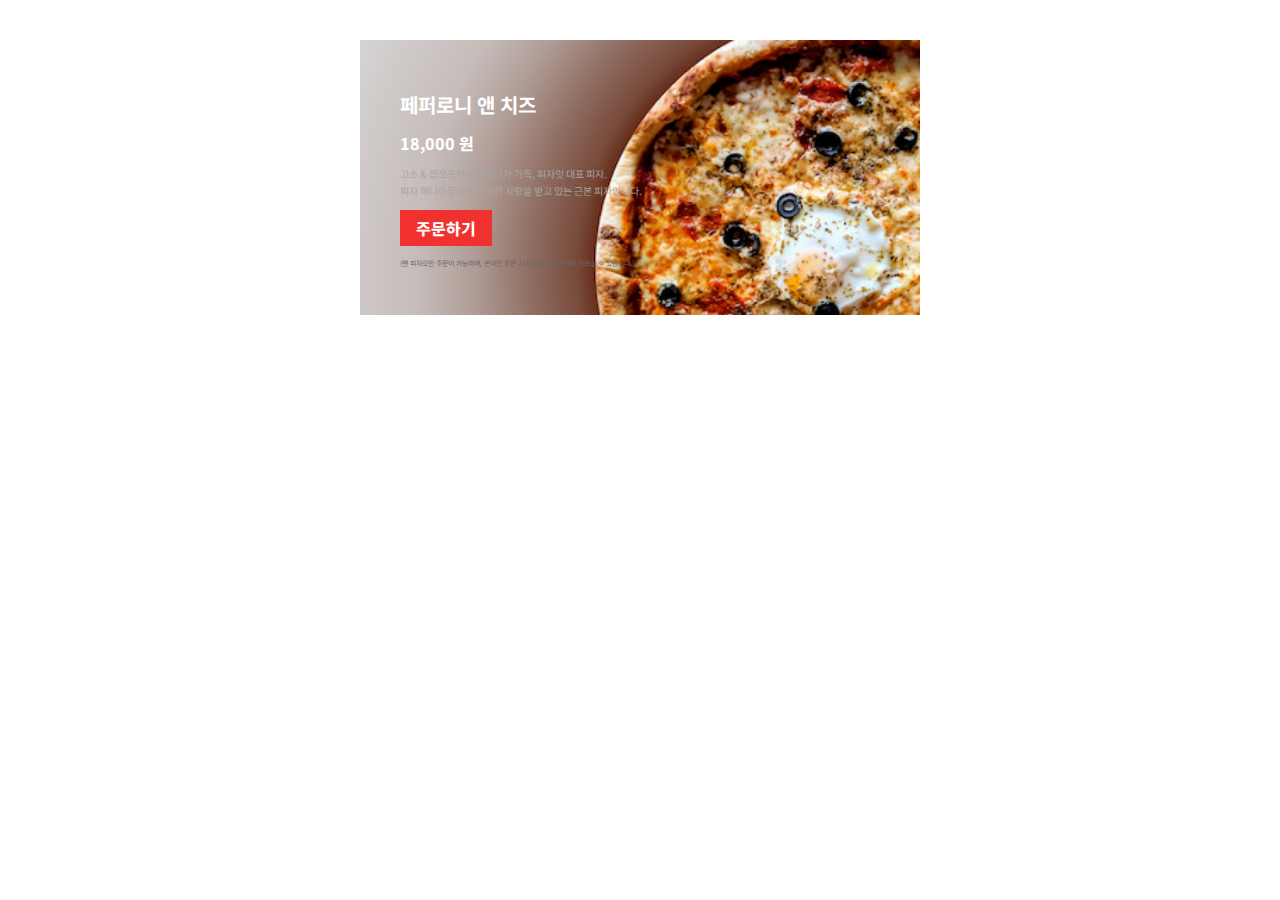
==== index_pizze.html @ 5bc47260 "codeit 2306291820" ====
<!DOCTYPE html>
<html>
  <head>
    <meta charset="utf-8">
    <title>피자잇</title>
    <link rel="preconnect" href="https://fonts.googleapis.com">
    <link rel="preconnect" href="https://fonts.gstatic.com" crossorigin>
    <link href="https://fonts.googleapis.com/css2?family=Noto+Sans+KR:wght@400;700&display=swap" rel="stylesheet">
    <link rel="stylesheet" href="pizza_style.css">
  </head>
  <body>
    <div class="card">
      <h1 class="title">페퍼로니 앤 치즈</h1>
      <h2 class="price">18,000 원</h2>
      <p class="description">
        고소 & 짭쪼름한 페퍼로니가 가득, 피자잇 대표 피자.<br>
        피자 매니아들에게 꾸준한 사랑을 받고 있는 근본 피자입니다.
      </p>
      <div class="buttons">
        <a class="order" href="https://codeit.kr">
          주문하기
        </a>
      </div>
      <p class="note">(팬 피자로만 주문이 가능하며, 온라인 주문 시
        5% 할인된 가격에 맛보실 수 있습니다.)</p>
    </div>
  </body>
</html>
---- pizza_style.css ----
body {
  font-family: 'Noto Sans KR', sans-serif;
  margin: 0;
}

.card {
  background-image: url('pizza.png');
  background-repeat: no-repeat;
  background-position: center;
  background-size: cover;
  color: #ffffff;
  line-height: 1.7;
  margin: 40px auto;
  padding: 40px;
  width: 480px;
}

.title {
  font-size: 20px;
  margin: 8px 0;
}

.price {
  font-size: 16px;
  font-weight: 800;
  margin: 8px 0;
}

.description {
  color: #a7a7a7;
  font-size: 10px;
  margin: 8px 0;
}

.buttons {
  margin: 16px 0;
}

.order {
  background-color: #f13030;
  color: #ffffff;
  font-weight: 800;
  padding: 6px 16px;
  text-decoration: none;
}

.note {
  color: #676767;
  font-size: 7px;
  line-height: 10px
}
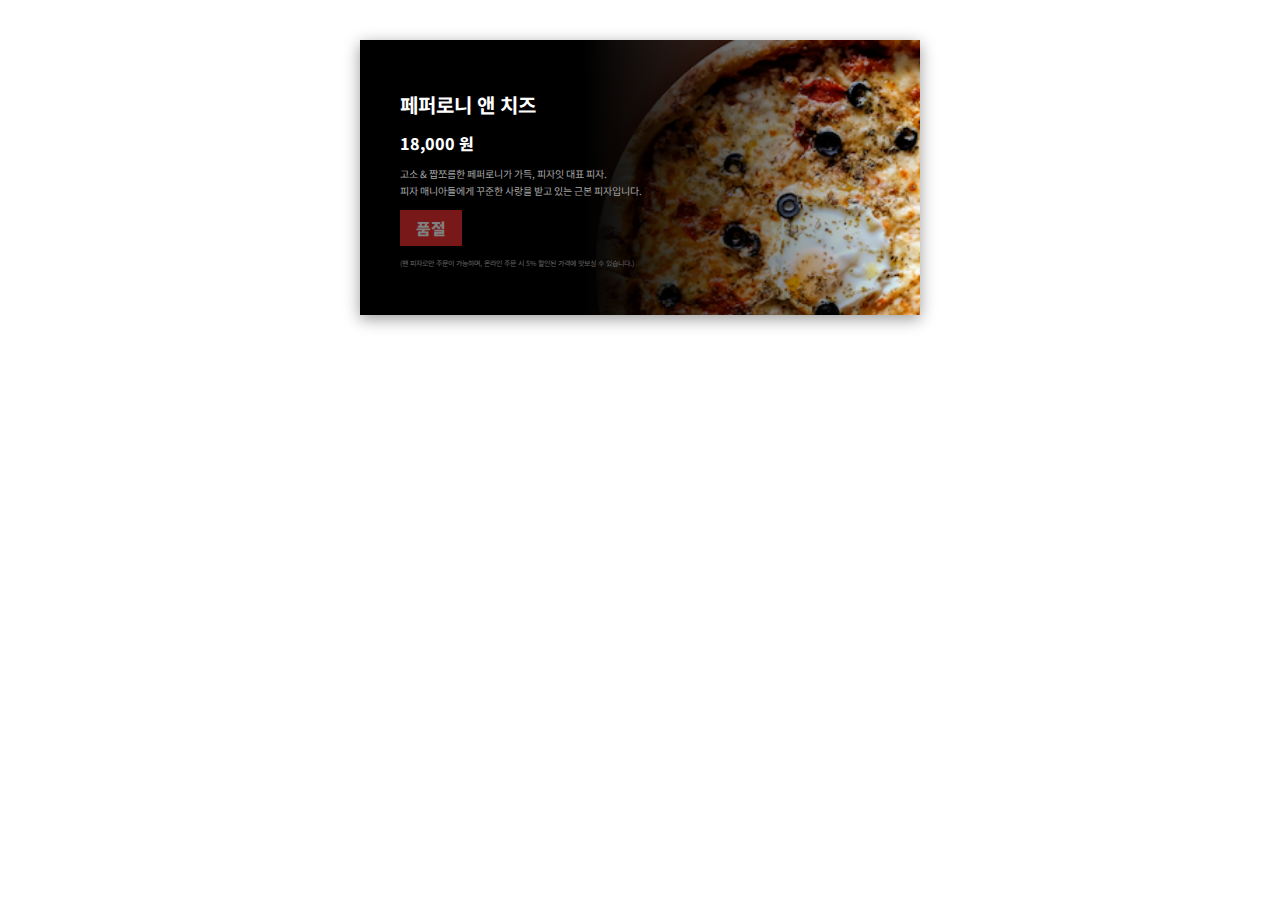
==== commit b6fcb276: "today work has done" ====
--- a/index_pizze.html
+++ b/index_pizze.html
@@ -18,7 +18,7 @@
       </p>
       <div class="buttons">
         <a class="order" href="https://codeit.kr">
-          주문하기
+          품절
         </a>
       </div>
       <p class="note">(팬 피자로만 주문이 가능하며, 온라인 주문 시
--- a/pizza_style.css
+++ b/pizza_style.css
@@ -4,10 +4,13 @@
 }
 
 .card {
-  background-image: url('pizza.png');
+  background-image: 
+    linear-gradient(90deg, rgba(0,0,0,1) 40%, rgba(0,0,0,0)),
+    url('pizza.png');
   background-repeat: no-repeat;
   background-position: center;
   background-size: cover;
+  box-shadow: 0 4px 15px rgba(0,0,0, 0.4);
   color: #ffffff;
   line-height: 1.7;
   margin: 40px auto;
@@ -40,6 +43,7 @@
   background-color: #f13030;
   color: #ffffff;
   font-weight: 800;
+  opacity: 0.5;
   padding: 6px 16px;
   text-decoration: none;
 }
